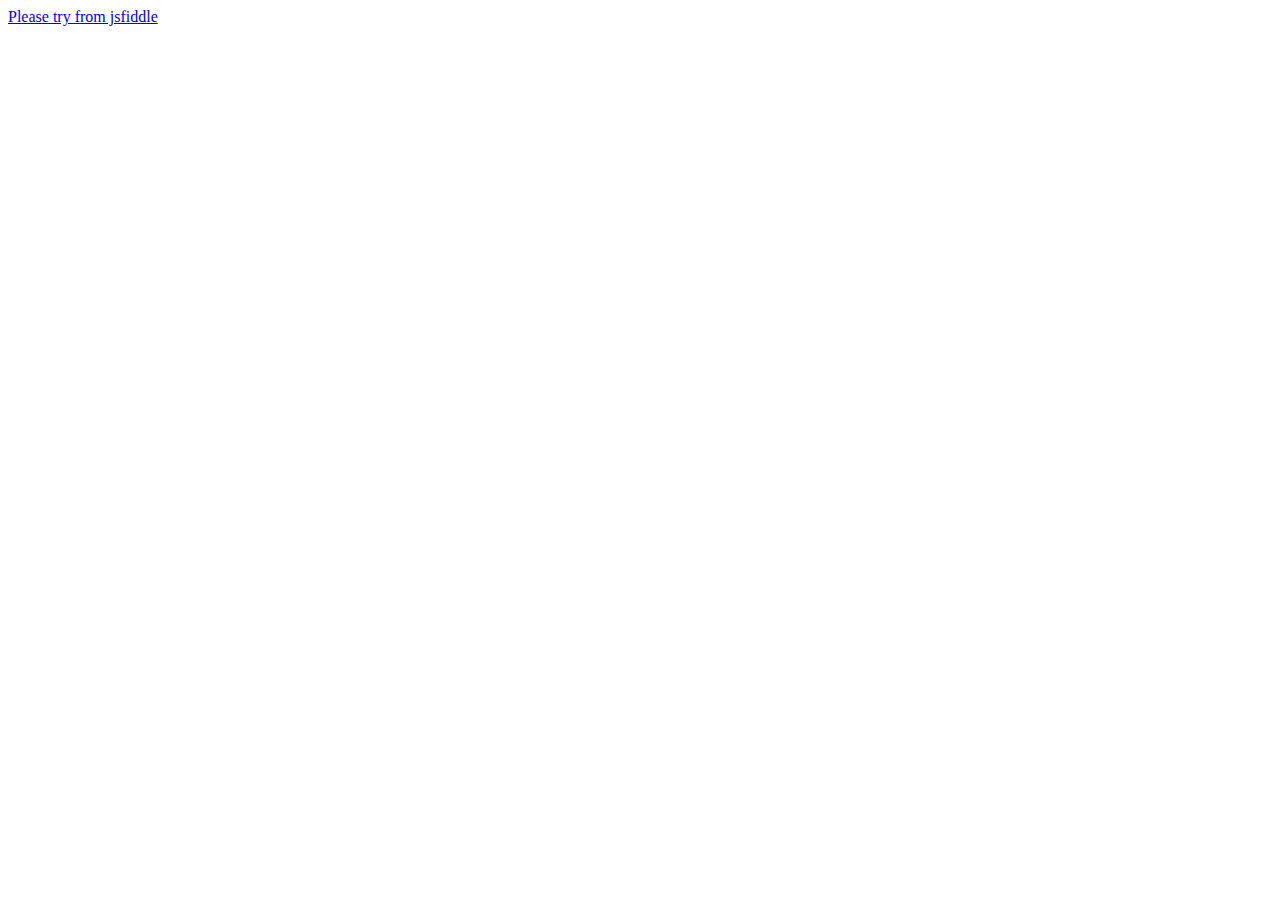
==== index.html @ eeb7bb94 "Add files via upload" ====
<html lang=”en”>

<head>
    <meta charset="utf-8">
    <meta http-equiv="x-ua-compatible" content="ie=edge">
    <!-- Name of your awesome camera app -->
    <title>Camera App</title>
    <link rel="stylesheet" href="style.css">
</head>
<body>
      <video id="vid"></video>
<img id="overlay" src="[data-uri]"/>
<body>
    </main>
    <!-- Reference to your JavaScript file -->
    <script src="app.js"></script>
</body>
</html>
---- style.css ----
#overlay{
  position: absolute;
  top: 0;
  left: 0;
  object-fit: contain;
  }
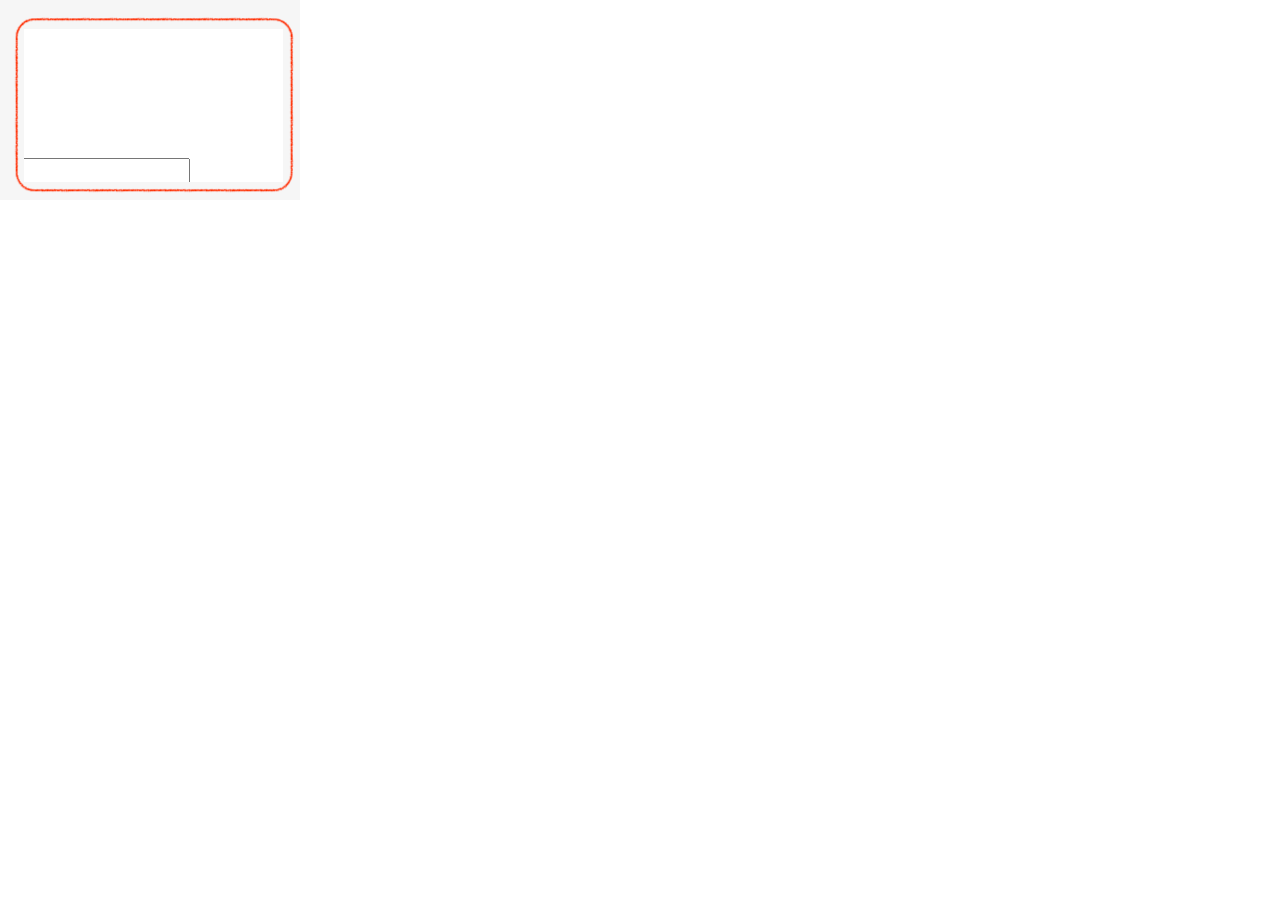
==== commit 55f996a8: "Update index.html" ====
--- a/index.html
+++ b/index.html
@@ -10,9 +10,10 @@
 <body>
       <video id="vid"></video>
 <img id="overlay" src="[data-uri]"/>
-<body>
+<br>
+<textarea id=log></textarea>
     </main>
     <!-- Reference to your JavaScript file -->
     <script src="app.js"></script>
 </body>
-</html>+</html>
